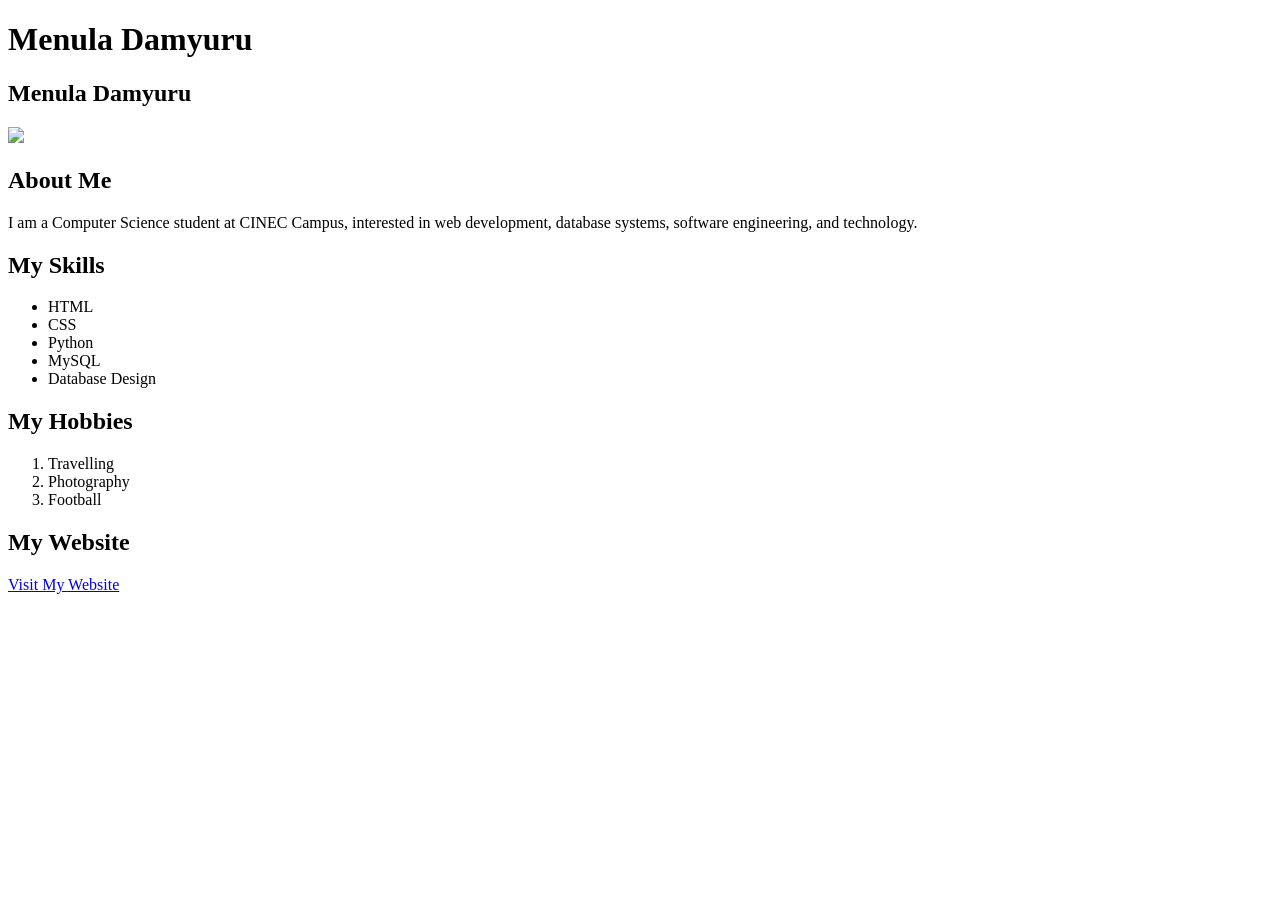
==== WEEK 01/FRONT.html @ 9d08acc7 "Add Week 01 web programming files" ====
<!DOCTYPE html>
<html>
<head>
    <title>Menula Damyuru</title>

    <link rel="stylesheet" href="Test1.css">
</head>

<body>

    <h1>Menula Damyuru</h1>

    <h2>Menula Damyuru</h2>

    <img src="C:\Users\acer\Downloads\1790656305363.jpeg" width="200">

    <h2>About Me</h2>

    <p>
        I am a Computer Science student at CINEC Campus, 
        interested in web development, database systems, 
        software engineering, and technology.
    </p>

    <h2>My Skills</h2>

    <ul>
        <li>HTML</li>
        <li>CSS</li>
        <li>Python</li>
        <li>MySQL</li>
        <li>Database Design</li>
    </ul>

    <h2>My Hobbies</h2>

    <ol>
        <li>
            Travelling
        </li>
        <li>Photography</li>
        <li>Football</li>
    </ol>

    <h2>My Website</h2>

    <a href="https://www.google.com">
        Visit My Website
    </a>

</body>
</html>
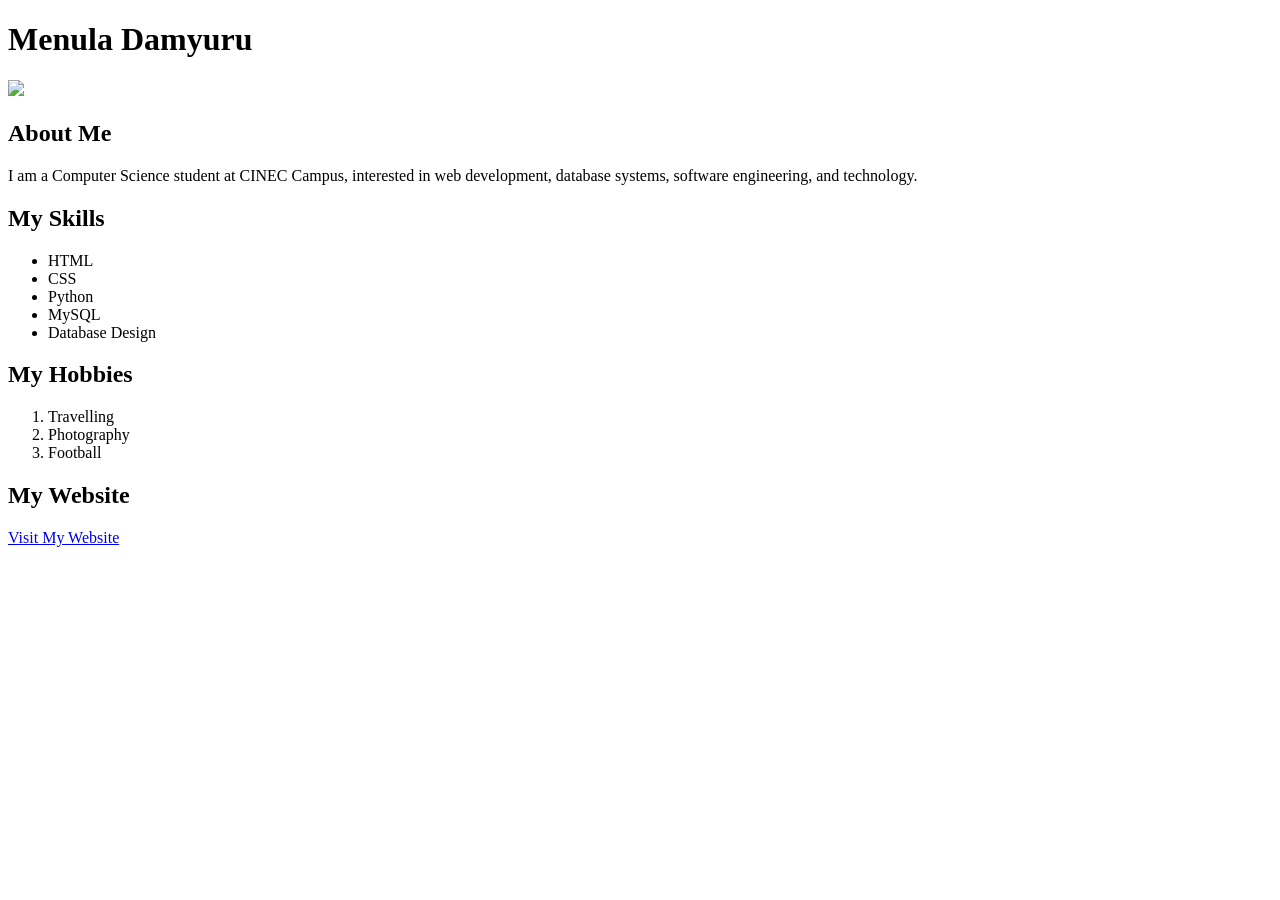
==== commit 1f4793d1: "Add Week 01 programming files" ====
--- a/WEEK 01/FRONT.html
+++ b/WEEK 01/FRONT.html
@@ -10,7 +10,7 @@
 
     <h1>Menula Damyuru</h1>
 
-    <h2>Menula Damyuru</h2>
+    
 
     <img src="C:\Users\acer\Downloads\1790656305363.jpeg" width="200">
 
